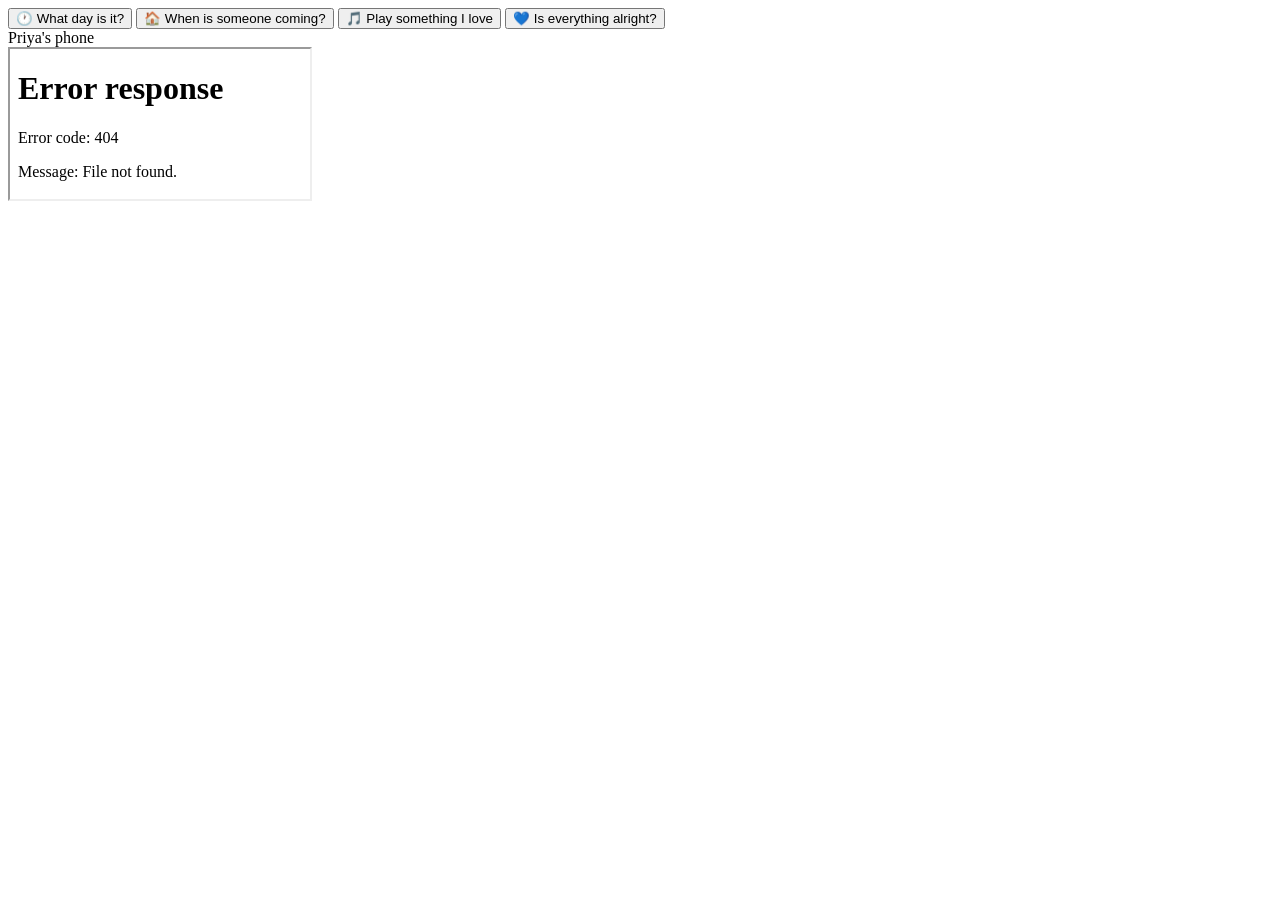
==== anchor/frontend/index.html @ beb3fdc5 "Redesign frontend — 'Living Room Lamplight' aesthetic - Cormorant Garamond + DM Sans typography - Br" ====
<!DOCTYPE html>
<html lang="en">
<head>
  <meta charset="UTF-8">
  <meta name="viewport" content="width=device-width, initial-scale=1.0">
  <title>Anchor</title>
  <link rel="preconnect" href="https://fonts.googleapis.com">
  <link rel="preconnect" href="https://fonts.gstatic.com" crossorigin>
  <link href="https://fonts.googleapis.com/css2?family=Cormorant+Garamond:ital,wght@0,400;0,500;0,600;1,400&family=DM+Sans:wght@400;500;600&display=swap" rel="stylesheet">
  <link rel="stylesheet" href="/static/styles.css">
</head>
<body>
  <main id="app" class="resting">

    <!-- Ambient layer — warm lamplight glow + grain texture -->
    <div id="ambient" aria-hidden="true">
      <div id="lamp-glow"></div>
      <div id="grain"></div>
    </div>

    <!-- Breathing ring — the heart of the interface -->
    <div id="breathing-ring" aria-label="Anchor is here with you"></div>

    <!-- Response layer — text appears here when Anchor speaks -->
    <div id="response-screen" hidden>
      <div id="response-card">
        <p id="response-text"></p>
      </div>
    </div>

    <!-- Fallback buttons — always visible, warm cushions at the bottom -->
    <nav id="fallback-buttons" aria-label="Quick questions">
      <button data-prompt="What day is it today?">
        <span class="btn-icon">🕐</span>
        <span class="btn-label">What day is it?</span>
      </button>
      <button data-prompt="When is someone coming to see me?">
        <span class="btn-icon">🏠</span>
        <span class="btn-label">When is someone coming?</span>
      </button>
      <button data-prompt="Can you play something I love?">
        <span class="btn-icon">🎵</span>
        <span class="btn-label">Play something I love</span>
      </button>
      <button data-prompt="Is everything alright?">
        <span class="btn-icon">💙</span>
        <span class="btn-label">Is everything alright?</span>
      </button>
    </nav>

    <!-- Demo overlay — shows carer notifications on main screen during pitch -->
    <div id="carer-overlay">
      <div id="carer-overlay-label">Priya's phone</div>
      <iframe id="carer-iframe" src="/carer"></iframe>
    </div>

  </main>

  <audio id="anchor-voice"></audio>
  <script src="/static/patient.js"></script>
</body>
</html>
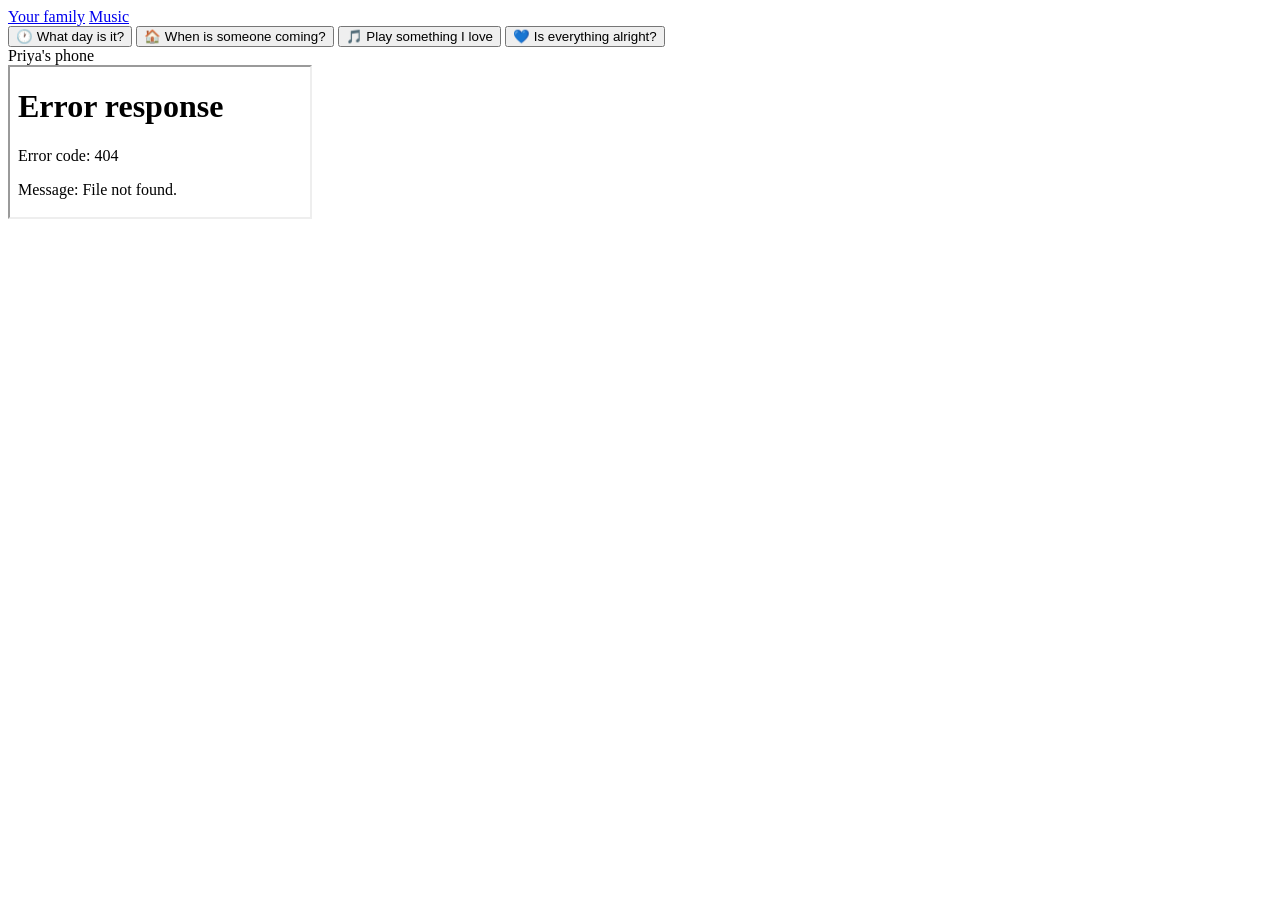
==== commit d976f693: "Add proactive reminders, family page, music, safety, mood log, schedule editor Patient-side: - Proac" ====
--- a/anchor/frontend/index.html
+++ b/anchor/frontend/index.html
@@ -16,6 +16,30 @@
     <div id="ambient" aria-hidden="true">
       <div id="lamp-glow"></div>
       <div id="grain"></div>
+    </div>
+
+    <!-- Daily brief — proactive morning card, always visible -->
+    <aside id="daily-brief" aria-label="What's happening today">
+      <div id="brief-greeting"></div>
+      <div id="brief-date"></div>
+      <div id="brief-next"></div>
+    </aside>
+
+    <!-- Top-right patient nav -->
+    <nav id="patient-nav">
+      <a href="/family" class="nav-link" aria-label="See your family">Your family</a>
+      <a href="/music"  class="nav-link" aria-label="Play some music">Music</a>
+    </nav>
+
+    <!-- Reminder card — appears when a scheduled task is due now -->
+    <div id="reminder-overlay" hidden>
+      <div id="reminder-card">
+        <div id="reminder-kind"></div>
+        <div id="reminder-label"></div>
+        <div id="reminder-detail"></div>
+        <button id="reminder-confirm">I've done it, love</button>
+        <button id="reminder-dismiss">Later</button>
+      </div>
     </div>
 
     <!-- Breathing ring — the heart of the interface -->
